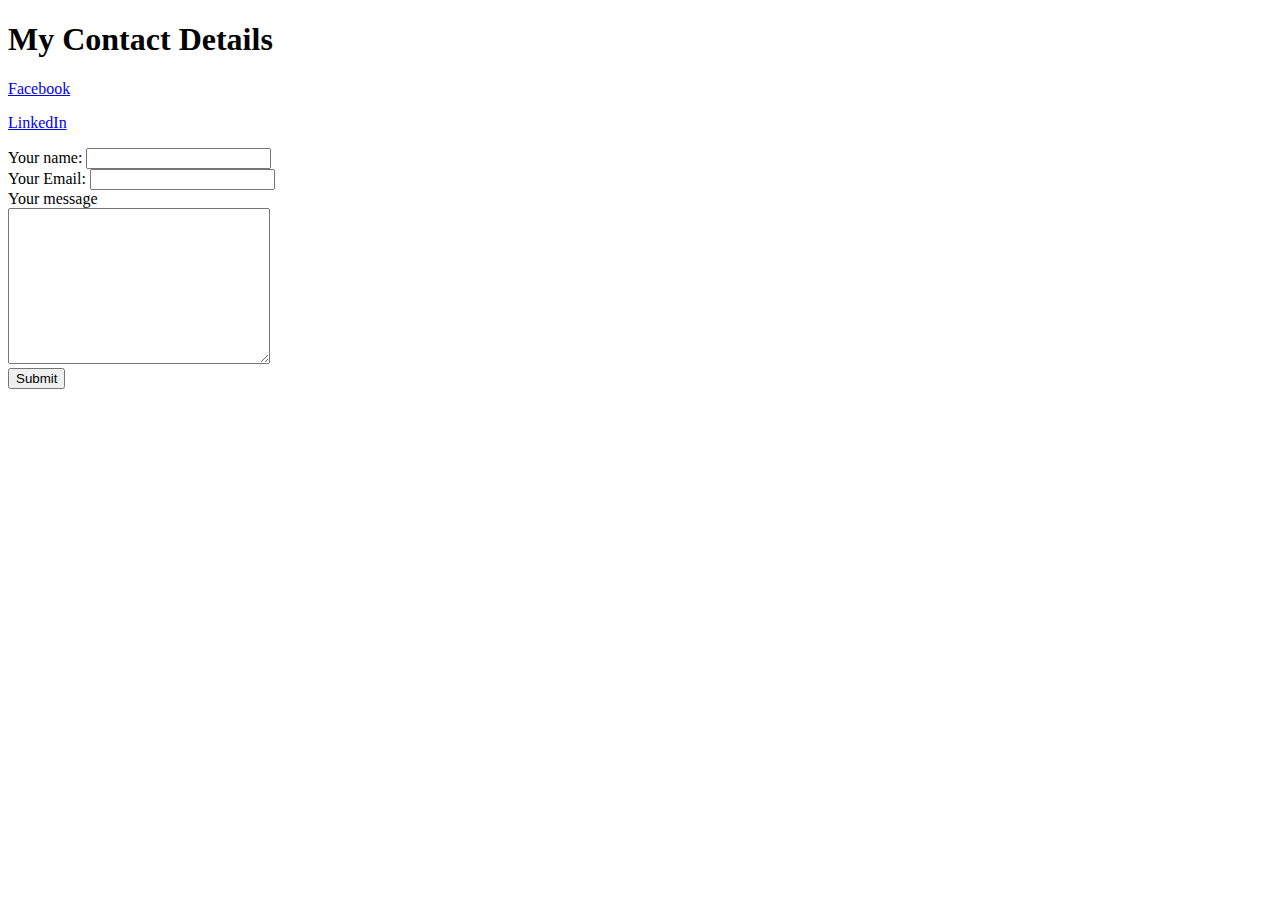
==== contacts.html @ 063c6866 "Add files via upload" ====
<!DOCTYPE html>
<html lang="en" dir="ltr">

<head>
  <meta charset="utf-8">
  <title>Contact Me</title>
</head>

<body>
  <h1>My Contact Details</h1>
  <p><a href="https://www.facebook.com/mikhail.suzko">Facebook</a></p>
  <p><a href="https://www.linkedin.com/in/mikhail-suzko-98ba86143/">LinkedIn</a></p>
  <form action="mailto:msuzko@gmail.com" method="post" enctype="text/plain">
    <label>Your name:</label>
    <input type="text" name="" value=""><br>
    <label>Your Email:</label>
    <input type="email" name="" value=""><br>
    <labe>Your message</label><br>
      <textarea name="name" rows="10" cols="30"></textarea><br>
      <input type="submit" name="">
  </form>
</body>

</html>
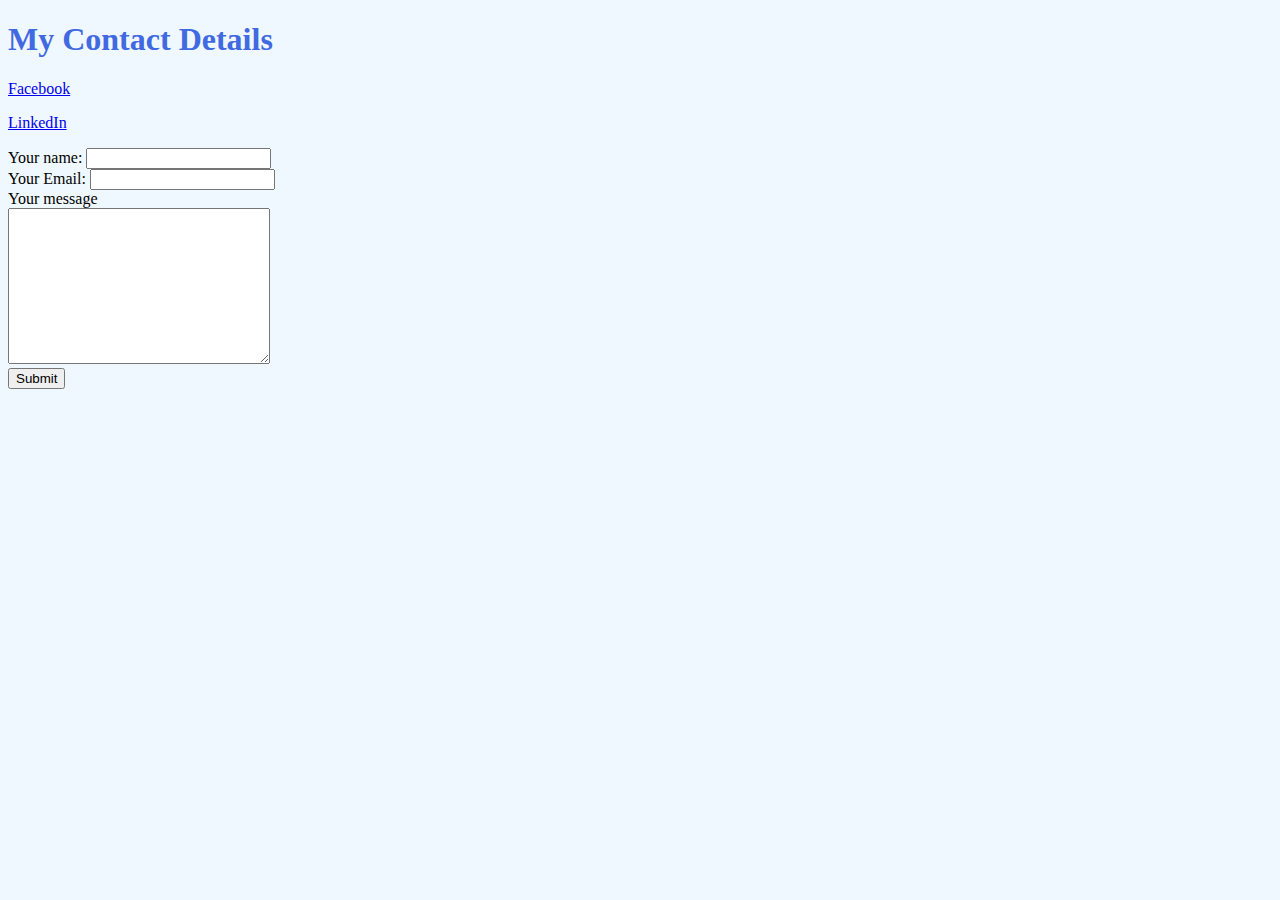
==== commit 3375c7fa: "css" ====
--- a/contacts.html
+++ b/contacts.html
@@ -4,6 +4,7 @@
 <head>
   <meta charset="utf-8">
   <title>Contact Me</title>
+  <link rel="stylesheet" href="css/styles.css">
 </head>
 
 <body>
--- a/css/styles.css
+++ b/css/styles.css
@@ -0,0 +1,18 @@
+body {
+  background-color: aliceblue;
+}
+hr {
+  border-style: none;
+  border-top-style: dotted;
+  border-color: grey;
+  border-width: 5px;
+  width: 5%;
+}
+
+h1 {
+  color: royalblue;
+}
+
+h3 {
+  color: royalblue;
+}
